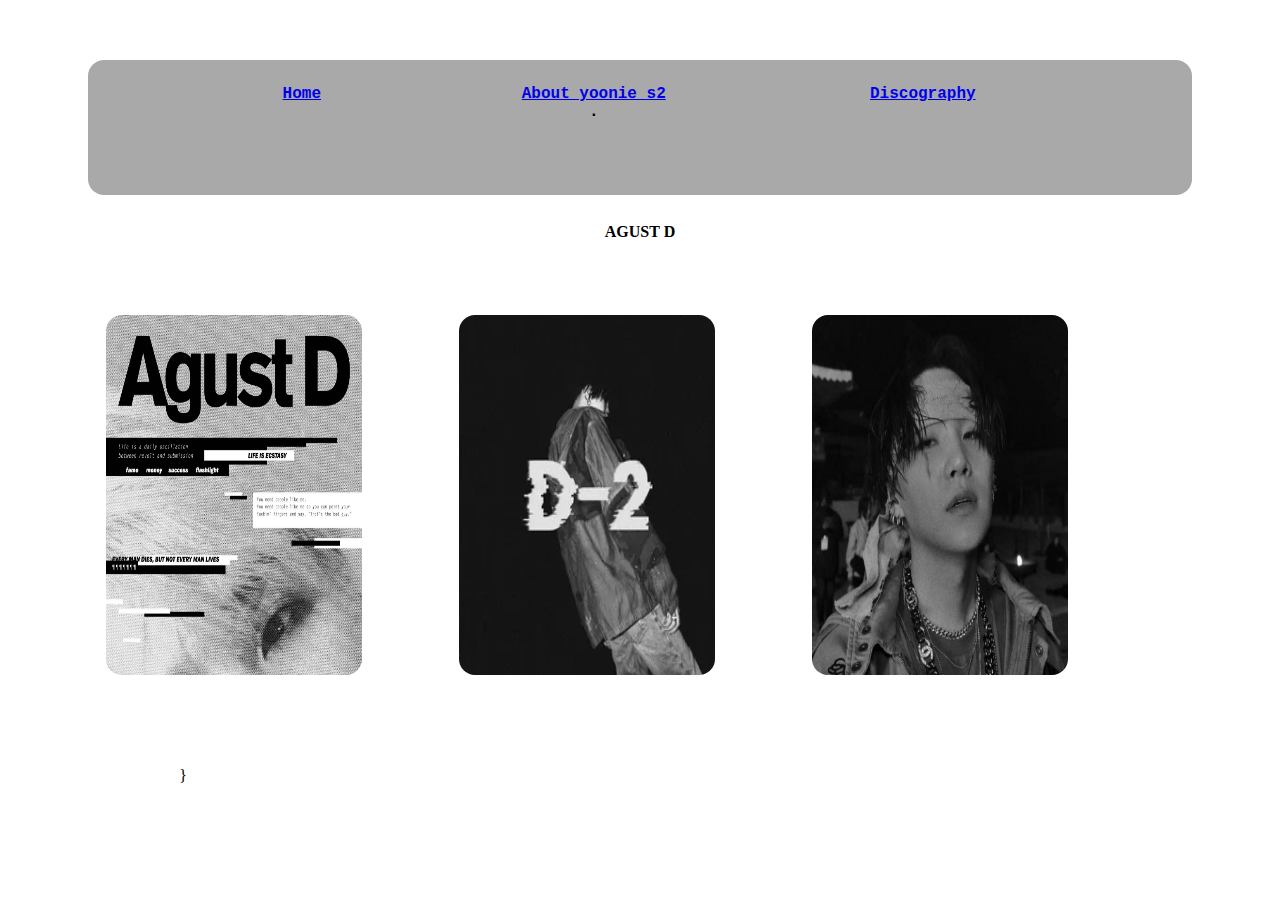
==== member.html @ 9e70103a "first commit" ====
<!DOCTYPE HTML>
<html>
  <head>
    <meta charset="UTF-8">
    <title>Discography</title>
    <link rel="stylesheet" type="text/css" href="member.css">
 </head>
 <header>
    <nav class="menu">
    <ul>
      <li> <a href="index.html">Home</a></li>
      <li> <a href="yoonie.html"
          target="_blank"> About yoonie s2 </a>.</li>
      <li><a href="member.html">Discography</a></li>
    </ul>
   </nav>
   </header>
 <body>
<p>AGUST D</p>
     <img class="quarta" src="imagens/agustd.webp">
     <img class="quinta" src="imagens/d2.webp">
     <img class="sexta" src="imagens/sexta.webp">
     <img class="setima" src="">
     <img class="oitava" src="">
     <img class="nona" src="">
 </body>
 

 }
---- member.css ----
*{
    padding: 0%;
    margin: 2.4%;
    box-sizing: border-box;
}

header{
    background-color: darkgray;
    height: 15vh;
    text-align: center;
    text-size-adjust: 10px;
    font-family: 'Courier New', Courier, monospace;
    font-weight: bold;
    border-radius: 1em;
}
ul{
    margin-left: 0px;
    list-style: none;
    display: flex;
    justify-content: space-evenly;
    cursor: pointer;
}

.quarta{
    width: 20vw;
    height: 40vh;
    border-radius: 1em;
    align-items: center;
    margin: 4%;
}

.quinta{
    width: 20vw;
    height: 40vh;
    border-radius: 1em;
    align-items: center;
    margin: 4%;
}

.sexta{
    width: 20vw;
    height: 40vh;
    border-radius: 1em;
    align-items: center;
    margin: 4%;
}

p {
    color: black;
    font-family: 'Times New Roman', Times, serif;
    text-align: center;
    font-weight: bolder;
    animation-duration: 2s;
    animation-name: slidein;
  }
  
  @keyframes slidein {
    from {
      margin-left: 100%;
      width: 300%
    }
  
    to {
      margin-left: 0%;
      width: 100%;
    }
  }
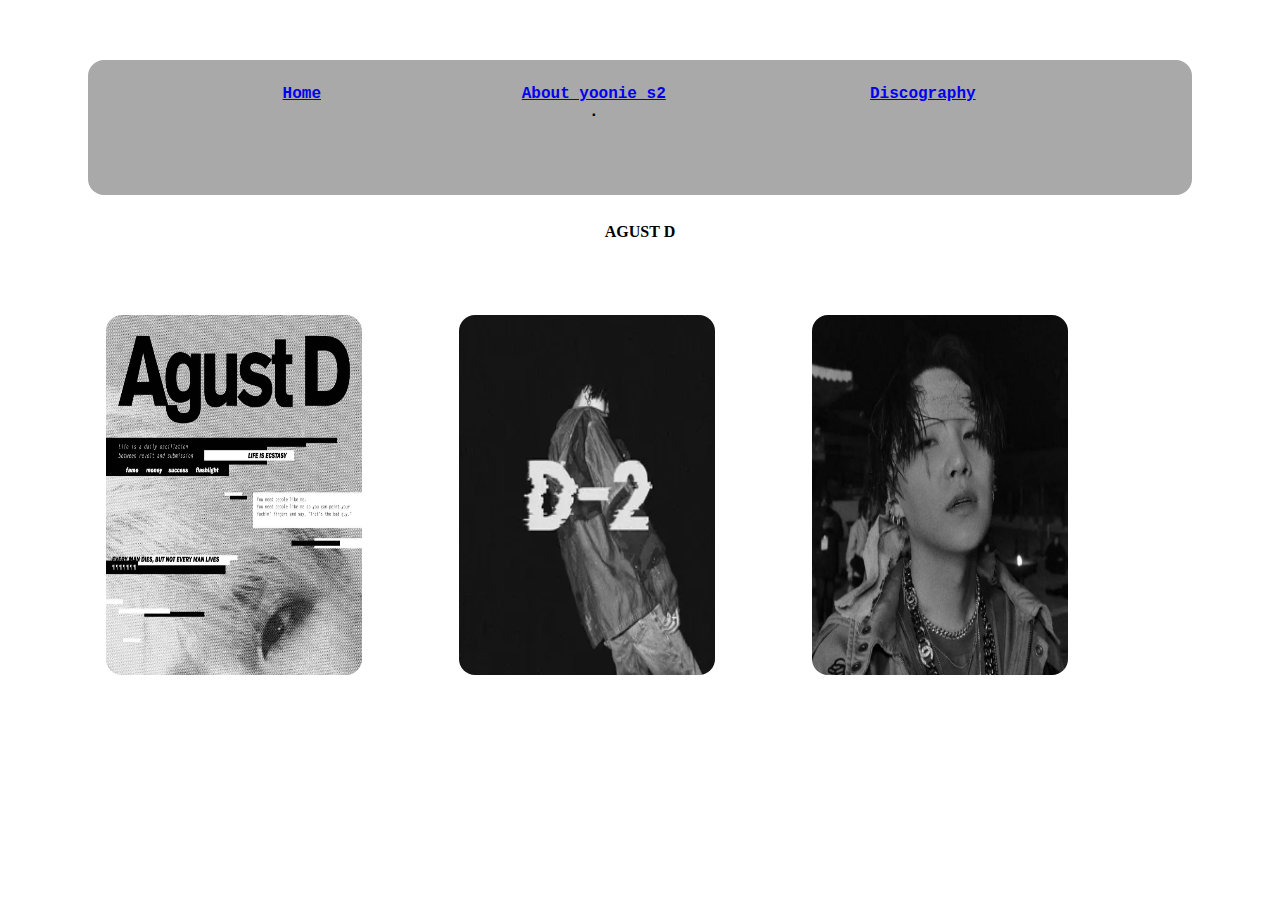
==== commit 92bc1938: "ok" ====
--- a/member.html
+++ b/member.html
@@ -23,7 +23,4 @@
      <img class="setima" src="">
      <img class="oitava" src="">
      <img class="nona" src="">
- </body>
- 
-
- }+ </body>